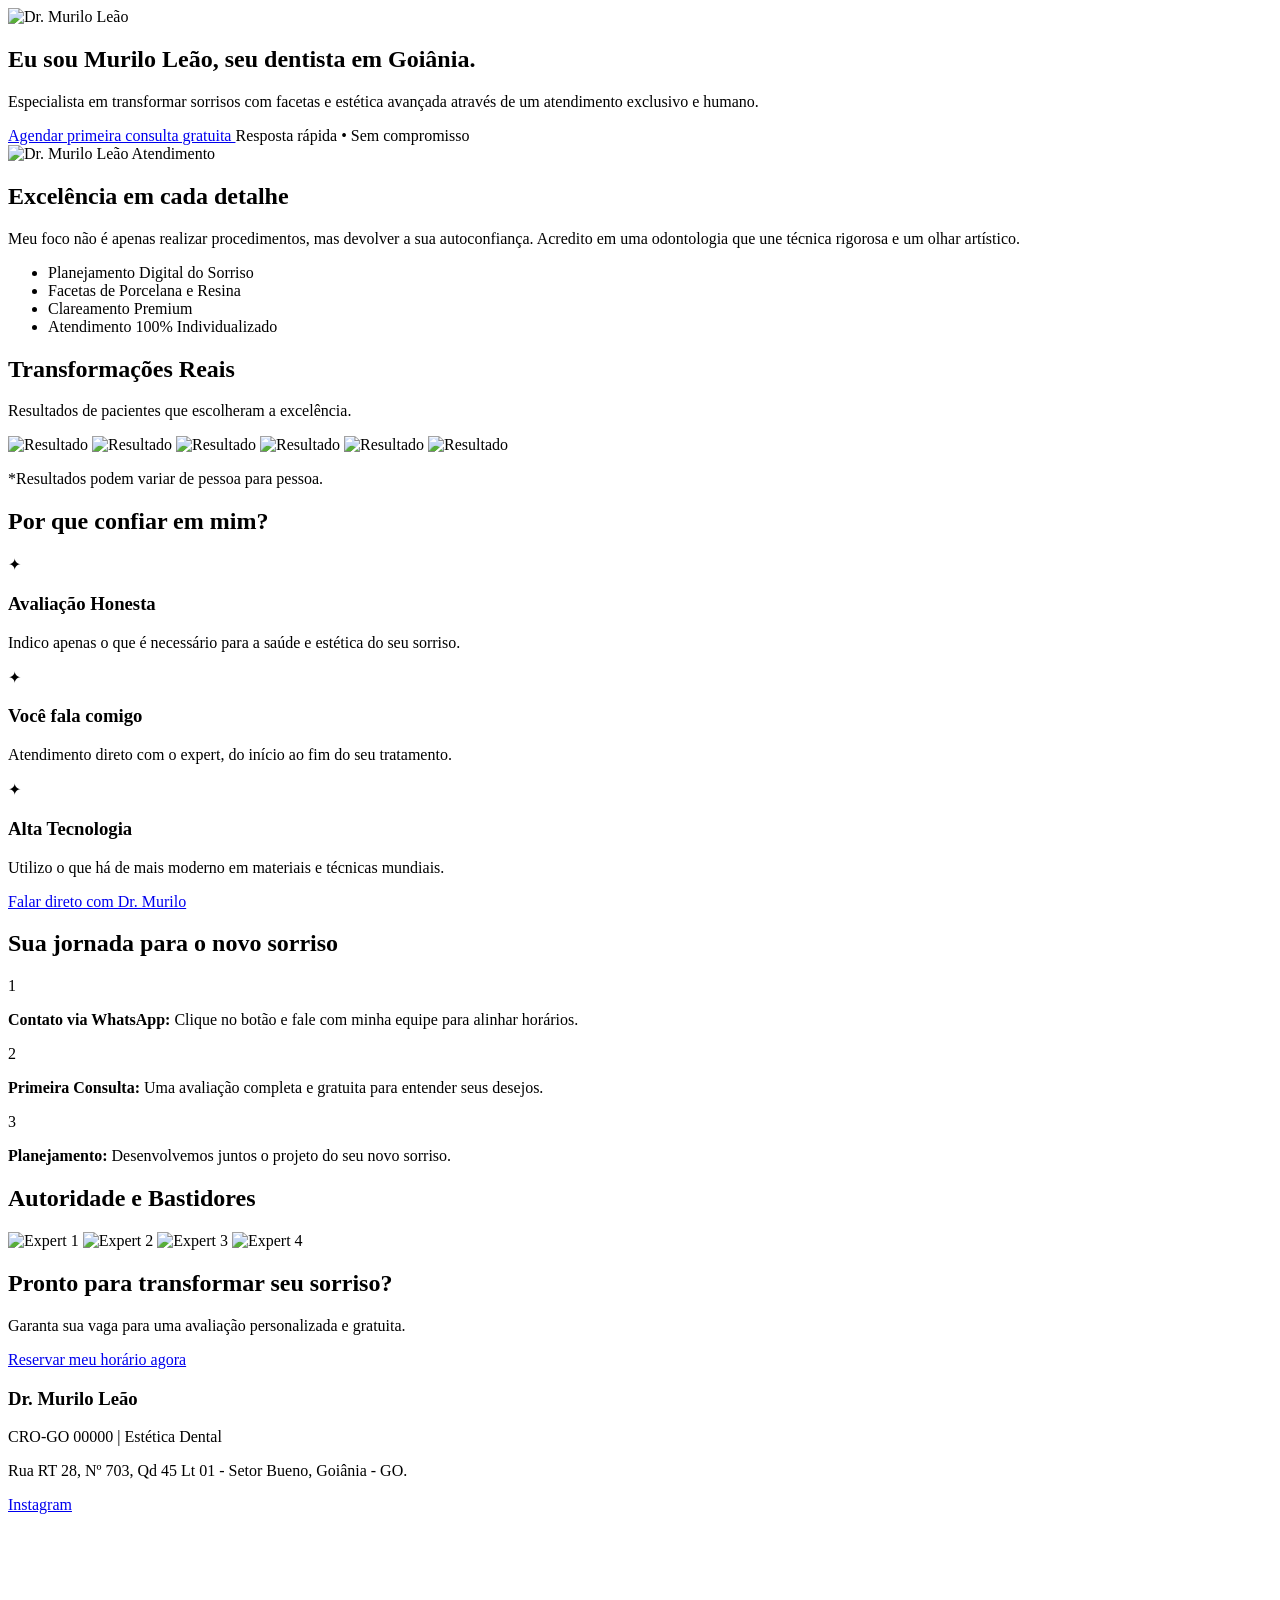
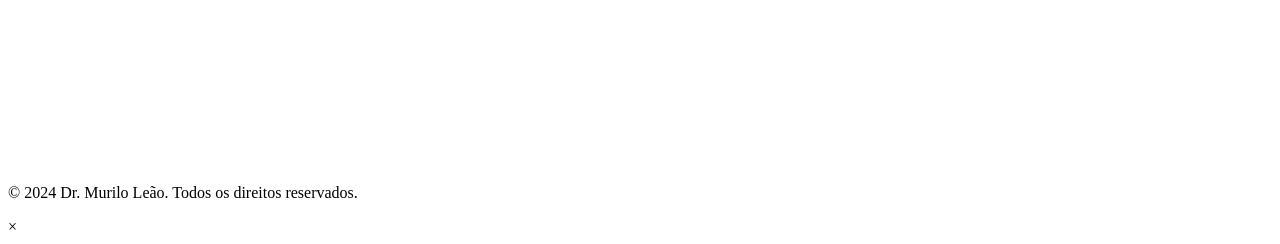
==== ai_studio_code.html @ 9d92af8f "Add files via upload" ====
<!DOCTYPE html>
<html lang="pt-br">
<head>
    <meta charset="UTF-8">
    <meta name="viewport" content="width=device-width, initial-scale=1.0">
    <title>Dr. Murilo Leão | Odontologia Estética em Goiânia</title>
    <link rel="stylesheet" href="style.css">
    <link rel="preconnect" href="https://fonts.googleapis.com">
    <link rel="preconnect" href="https://fonts.gstatic.com" crossorigin>
    <link href="https://fonts.googleapis.com/css2?family=Playfair+Display:wght@600;700&family=Inter:wght@300;400;600&display=swap" rel="stylesheet">
</head>
<body>

    <!-- SECTION: HERO -->
    <section class="hero">
        <div class="hero-image">
            <img src="https://i.imgur.com/OdlWqm3.png" alt="Dr. Murilo Leão">
        </div>
        <div class="hero-content">
            <h1>Eu sou <span>Murilo Leão</span>, seu dentista em Goiânia.</h1>
            <p>Especialista em transformar sorrisos com facetas e estética avançada através de um atendimento exclusivo e humano.</p>
            <a href="https://api.whatsapp.com/send/?phone=556286369619&text=Olá%2C%20vim%20do%20Instagram%20e%20gostaria%20de%20mais%20informações%2C%20por%20favor!" class="cta-button">
                Agendar primeira consulta gratuita
            </a>
            <span class="micro-text">Resposta rápida • Sem compromisso</span>
        </div>
    </section>

    <!-- SECTION: QUEM SOU EU -->
    <section class="about">
        <div class="container">
            <div class="about-flex">
                <img src="https://i.imgur.com/oS3GSNE.png" alt="Dr. Murilo Leão Atendimento" class="about-img">
                <div class="about-text">
                    <h2>Excelência em cada detalhe</h2>
                    <p>Meu foco não é apenas realizar procedimentos, mas devolver a sua autoconfiança. Acredito em uma odontologia que une técnica rigorosa e um olhar artístico.</p>
                    <ul class="bullets">
                        <li>Planejamento Digital do Sorriso</li>
                        <li>Facetas de Porcelana e Resina</li>
                        <li>Clareamento Premium</li>
                        <li>Atendimento 100% Individualizado</li>
                    </ul>
                </div>
            </div>
        </div>
    </section>

    <!-- SECTION: RESULTADOS (GALERIA) -->
    <section class="results">
        <div class="container">
            <h2>Transformações Reais</h2>
            <p class="section-subtitle">Resultados de pacientes que escolheram a excelência.</p>
            <div class="gallery-grid">
                <img src="https://i.imgur.com/avuiGJb.png" alt="Resultado" onclick="openLightbox(this.src)">
                <img src="https://i.imgur.com/Bh3ODVQ.png" alt="Resultado" onclick="openLightbox(this.src)">
                <img src="https://i.imgur.com/00kYlwG.png" alt="Resultado" onclick="openLightbox(this.src)">
                <img src="https://i.imgur.com/zJDmgA5.png" alt="Resultado" onclick="openLightbox(this.src)">
                <img src="https://i.imgur.com/wC2TOnh.png" alt="Resultado" onclick="openLightbox(this.src)">
                <img src="https://i.imgur.com/Cq6WkJt.png" alt="Resultado" onclick="openLightbox(this.src)">
                <!-- Adicione novos links de imagens aqui -->
            </div>
            <p class="disclaimer">*Resultados podem variar de pessoa para pessoa.</p>
        </div>
    </section>

    <!-- SECTION: DIFERENCIAIS -->
    <section class="trust">
        <div class="container">
            <h2>Por que confiar em mim?</h2>
            <div class="cards-grid">
                <div class="card">
                    <div class="icon">✦</div>
                    <h3>Avaliação Honesta</h3>
                    <p>Indico apenas o que é necessário para a saúde e estética do seu sorriso.</p>
                </div>
                <div class="card">
                    <div class="icon">✦</div>
                    <h3>Você fala comigo</h3>
                    <p>Atendimento direto com o expert, do início ao fim do seu tratamento.</p>
                </div>
                <div class="card">
                    <div class="icon">✦</div>
                    <h3>Alta Tecnologia</h3>
                    <p>Utilizo o que há de mais moderno em materiais e técnicas mundiais.</p>
                </div>
            </div>
            <div class="cta-wrapper">
                <a href="https://api.whatsapp.com/send/?phone=556286369619&text=Olá%2C%20vim%20do%20Instagram%20e%20gostaria%20de%20mais%20informações%2C%20por%20favor!" class="cta-button">Falar direto com Dr. Murilo</a>
            </div>
        </div>
    </section>

    <!-- SECTION: COMO FUNCIONA -->
    <section class="steps">
        <div class="container">
            <h2>Sua jornada para o novo sorriso</h2>
            <div class="step-item">
                <div class="step-number">1</div>
                <p><strong>Contato via WhatsApp:</strong> Clique no botão e fale com minha equipe para alinhar horários.</p>
            </div>
            <div class="step-item">
                <div class="step-number">2</div>
                <p><strong>Primeira Consulta:</strong> Uma avaliação completa e gratuita para entender seus desejos.</p>
            </div>
            <div class="step-item">
                <div class="step-number">3</div>
                <p><strong>Planejamento:</strong> Desenvolvemos juntos o projeto do seu novo sorriso.</p>
            </div>
        </div>
    </section>

    <!-- SECTION: BASTIDORES -->
    <section class="bts">
        <div class="container">
            <h2>Autoridade e Bastidores</h2>
            <div class="bts-slider">
                <img src="https://i.imgur.com/kdM0iye.png" alt="Expert 1">
                <img src="https://i.imgur.com/8Mss4yo.png" alt="Expert 2">
                <img src="https://i.imgur.com/WqCr6jl.png" alt="Expert 3">
                <img src="https://i.imgur.com/dkdrVmP.png" alt="Expert 4">
            </div>
        </div>
    </section>

    <!-- SECTION: FINAL CTA -->
    <section class="final-cta">
        <div class="container">
            <h2>Pronto para transformar seu sorriso?</h2>
            <p>Garanta sua vaga para uma avaliação personalizada e gratuita.</p>
            <a href="https://api.whatsapp.com/send/?phone=556286369619&text=Olá%2C%20vim%20do%20Instagram%20e%20gostaria%20de%20mais%20informações%2C%20por%20favor!" class="cta-button">Reservar meu horário agora</a>
        </div>
    </section>

    <!-- FOOTER -->
    <footer>
        <div class="container">
            <h3>Dr. Murilo Leão</h3>
            <p>CRO-GO 00000 | Estética Dental</p>
            <p>Rua RT 28, Nº 703, Qd 45 Lt 01 - Setor Bueno, Goiânia - GO.</p>
            <div class="social-links">
                <a href="https://www.instagram.com/dr.muriloleaoc/">Instagram</a>
            </div>
            <div class="map-container">
                <iframe src="https://www.google.com/maps/embed?pb=!1m18!1m12!1m3!1d3822.427748882049!2d-49.2789!3d-16.7025!2m3!1f0!2f0!3f0!3m2!1i1024!2i768!4f13.1!3m3!1m2!1s0x935ef16834f82633%3A0x67396a5b6c38947b!2sRua%20RT-28%2C%20703%20-%20St.%20Bueno%2C%20Goi%C3%A2nia%20-%20GO!5e0!3m2!1spt-BR!2sbr!4v1715000000000" width="100%" height="250" style="border:0;" allowfullscreen="" loading="lazy"></iframe>
            </div>
            <p class="copyright">© 2024 Dr. Murilo Leão. Todos os direitos reservados.</p>
        </div>
    </footer>

    <!-- LIGHTBOX -->
    <div id="lightbox" class="lightbox" onclick="closeLightbox()">
        <span class="close">&times;</span>
        <img class="lightbox-content" id="lightbox-img">
    </div>

    <script src="script.js"></script>
</body>
</html>
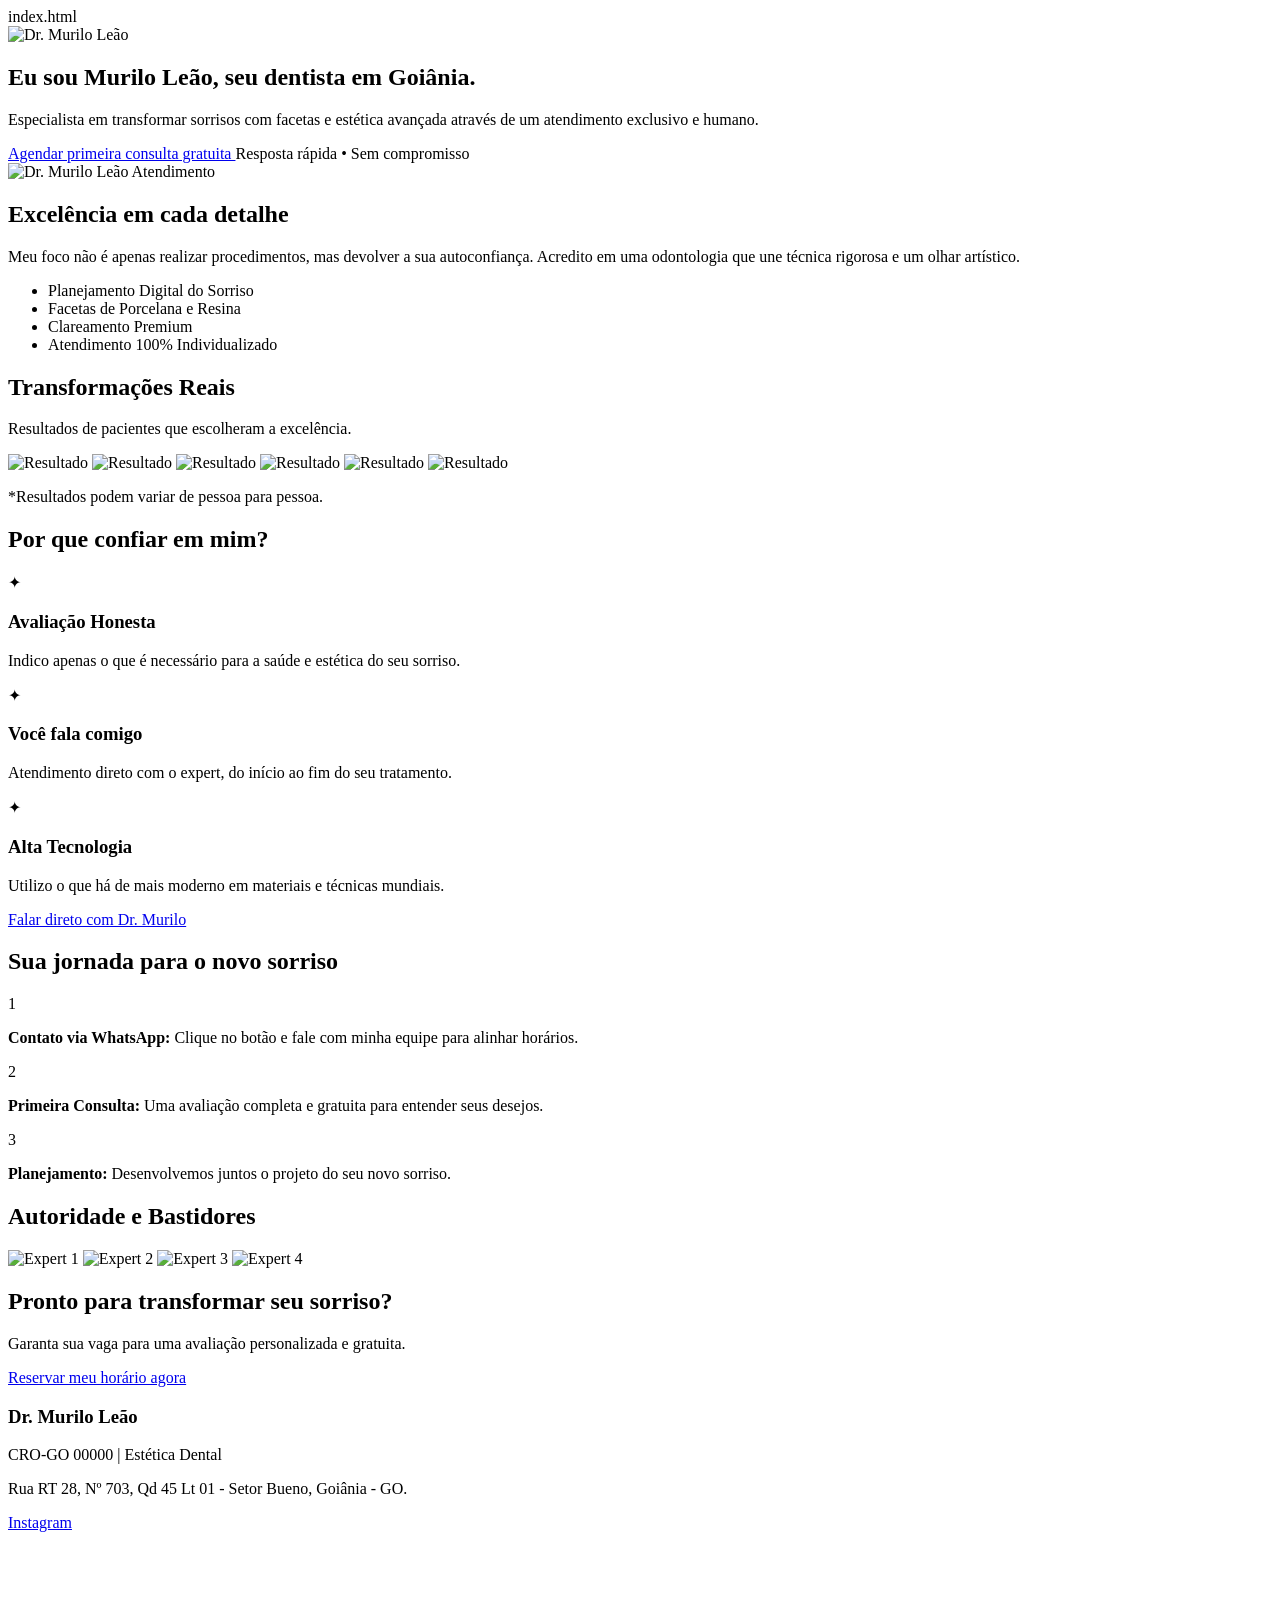
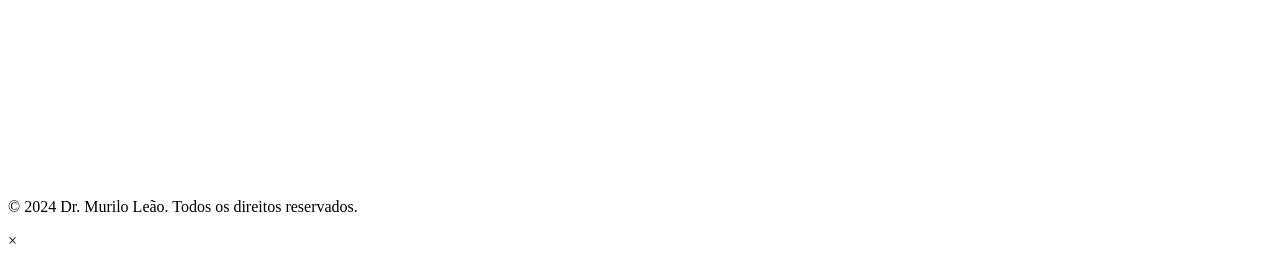
==== commit 4bf10208: "Update ai_studio_code.html" ====
--- a/ai_studio_code.html
+++ b/ai_studio_code.html
@@ -1,4 +1,4 @@
-<!DOCTYPE html>
+index.html
 <html lang="pt-br">
 <head>
     <meta charset="UTF-8">
@@ -155,4 +155,4 @@
 
     <script src="script.js"></script>
 </body>
-</html>+</html>
